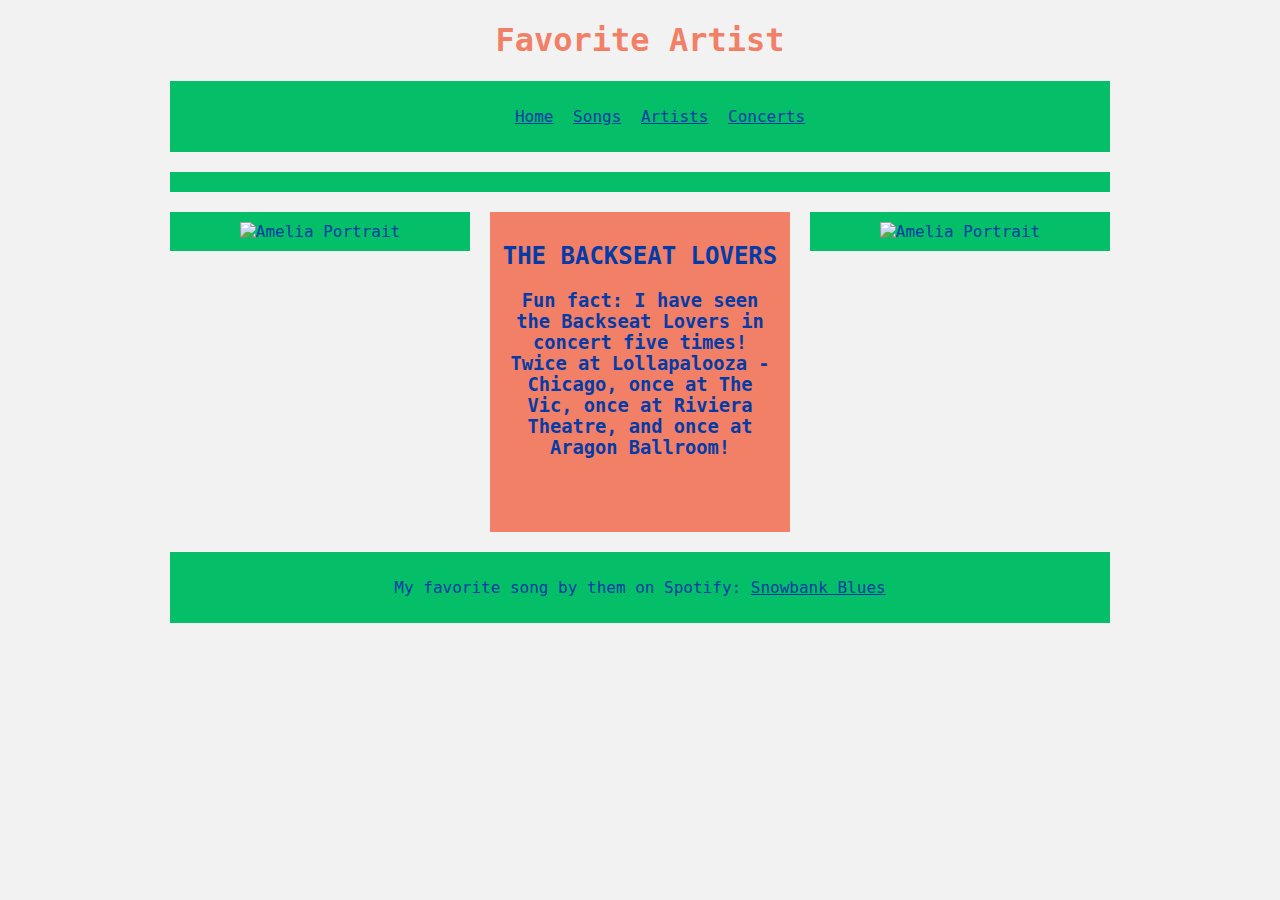
==== artists.html @ ac114837 "Add files via upload" ====
<!DOCTYPE html>
<html>
	<head>
		<title>Amelia's Music Page</title>
		<link rel="stylesheet" type="text/css" href="stylesheet.css">
	</head>

	<body>
		<header>
				<h1 style="color:#F28066;">Favorite Artist</h1>
				<nav>
					<ul>
						<li><a href="homepage.html">Home</a></li>
						<li><a href="songs.html">Songs</a></li>
						<li><a href="artists.html">Artists</a></li>
						<li><a href="concerts.html">Concerts</a></li>
					</ul>
				</nav>

		</header>
		<section>
			<main>
				
			</main>

			<article>
  					<img src="/Users/ameliadarrah/Documents/LIS 351/lis351website/Images/IMG_8867.jpeg" alt="Amelia Portrait"width="200" height="300">
			</article>

			<article class="marsh"> 
				<h2>THE BACKSEAT LOVERS</h2>
				<h3>Fun fact: I have seen the Backseat Lovers in concert five times! Twice at Lollapalooza - Chicago, once at The Vic, once at Riviera Theatre, and once at Aragon Ballroom! </h3>
			</article>

			<article>
			
			<img src="/Users/ameliadarrah/Documents/LIS 351/lis351website/Images/IMG_7598.jpeg" alt="Amelia Portrait"width="200" height="300">			</article>

		</section>


		<footer>
			<p>My favorite song by them on Spotify: <a href="https://open.spotify.com/track/3SsGrCb1eaSpGhRDqPaTln?si=dac374b5e84c439d">Snowbank Blues</a></p> 
		</footer>
	</body>

</html>
---- stylesheet.css ----
* {
	font-family: monospace, Georgia, sans-serif;
	color: #053BA6;
	text-align: center;
}
body {
	width: 960px;
	margin: 0 auto;
	background-color: #F2F2F2;
}

nav {
	background-color: #04BF68;
	padding: 10px;
	margin: 10px;
}

li{
	display: inline;
	padding: 5px;
}

section {
	overflow: auto;
	height: 100%;
}
main {
	background-color: #04BF68;
	padding: 10px;
	margin: 10px;
}

article {
	background-color: #04BF68;
	padding: 10px;
	margin: 10px;
	width: 280px;
	float: left;
}
div.container {
  text-align: center;
}

ul.myUL {
  display: inline-block;
  text-align: left;
}
.marsh {
    background-color: #F28066;
	height: 300px;
}
.mart2 {
	background-color: #F28066;
	height: 400px;
	list-style-type: decimal; 
    padding-left: 20px;

}
.custom-bullets {
    list-style-type: circle; 
    padding-left: 20px;
}

.numbered-list {
    list-style-type: decimal; 
    padding-left: 20px;
}
.mart {
	background-color: #55B3D9;
	height: 400px;
	list-style-type: decimal; 
    padding-left: 20px;
}

footer{
	background-color: #04BF68;
	padding: 10px;
	margin: 10px;
}
#content {
	overflow: auto;
	height: 100%;}
.column1, .column2, .column3 {
	float: left;
	margin: 10px;}
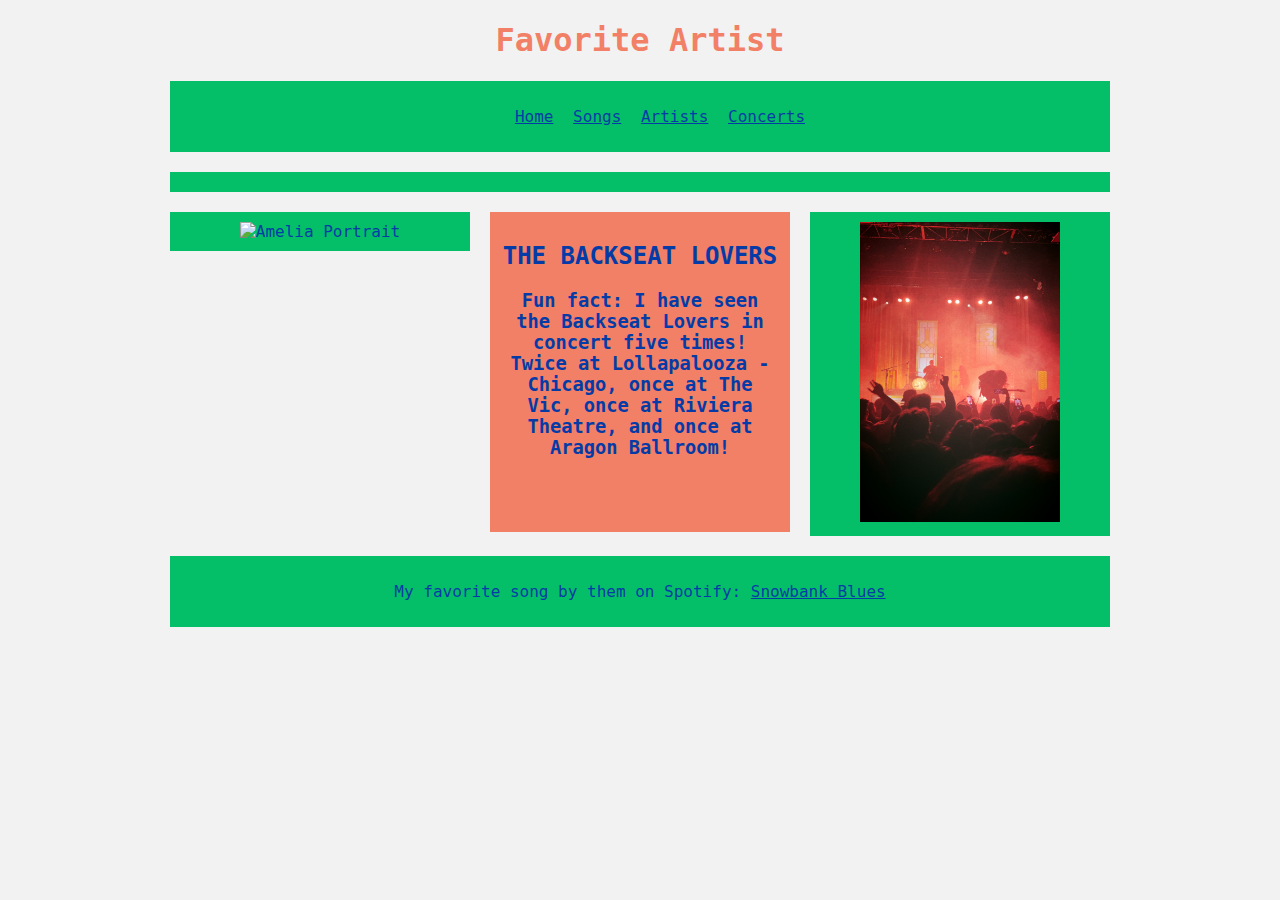
==== commit 3085cae0: "Update artists.html" ====
--- a/artists.html
+++ b/artists.html
@@ -10,7 +10,7 @@
 				<h1 style="color:#F28066;">Favorite Artist</h1>
 				<nav>
 					<ul>
-						<li><a href="homepage.html">Home</a></li>
+						<li><a href="index.html">Home</a></li>
 						<li><a href="songs.html">Songs</a></li>
 						<li><a href="artists.html">Artists</a></li>
 						<li><a href="concerts.html">Concerts</a></li>
@@ -24,7 +24,7 @@
 			</main>
 
 			<article>
-  					<img src="/Users/ameliadarrah/Documents/LIS 351/lis351website/Images/IMG_8867.jpeg" alt="Amelia Portrait"width="200" height="300">
+  					<img src="BackseatLoversConcert2.png" alt="Amelia Portrait"width="200" height="300">
 			</article>
 
 			<article class="marsh"> 
@@ -34,7 +34,7 @@
 
 			<article>
 			
-			<img src="/Users/ameliadarrah/Documents/LIS 351/lis351website/Images/IMG_7598.jpeg" alt="Amelia Portrait"width="200" height="300">			</article>
+			<img src="BackseatLoversConcert3.png" alt="Amelia Portrait"width="200" height="300">			</article>
 
 		</section>
 
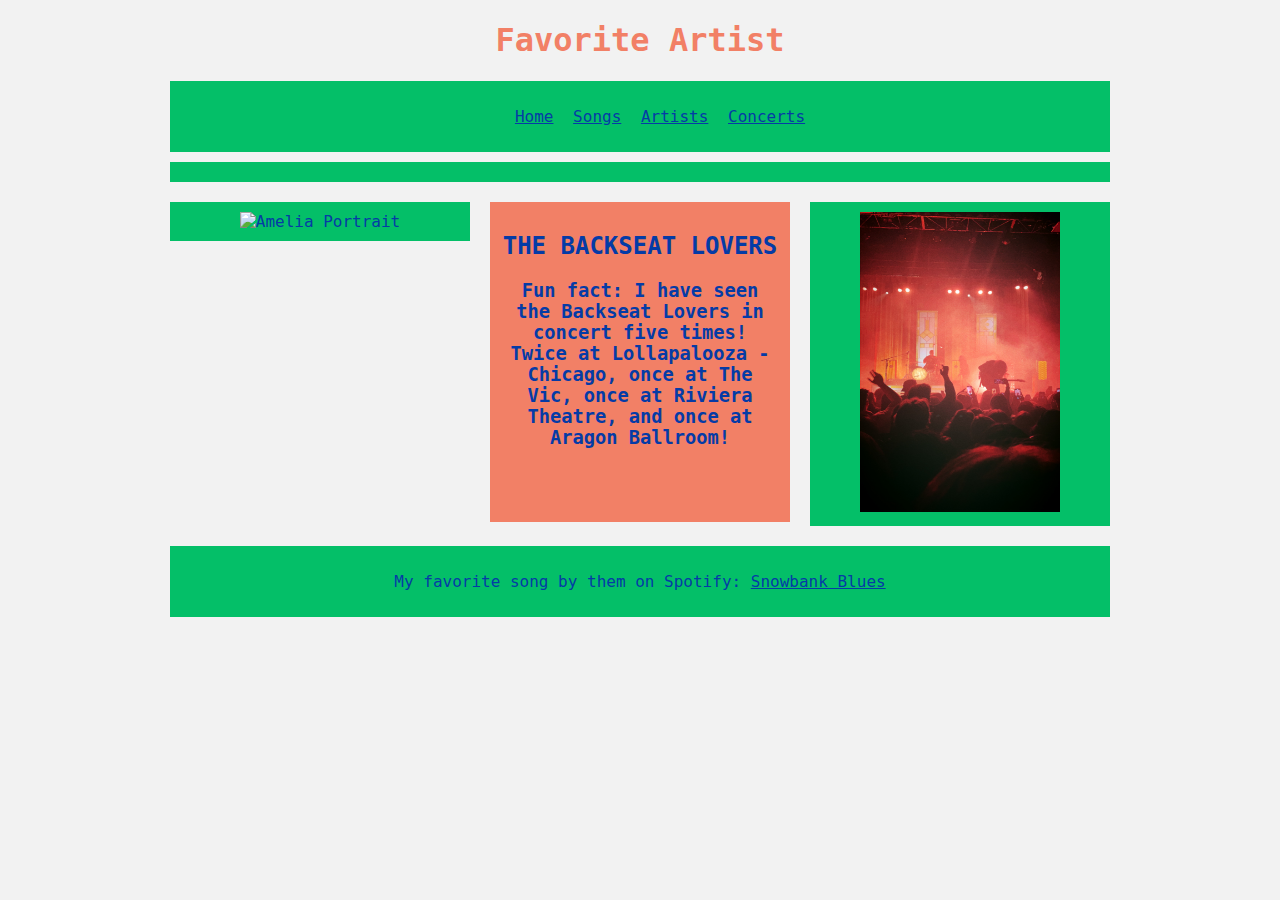
==== commit 4bd367f5: "Update artists.html" ====
--- a/artists.html
+++ b/artists.html
@@ -18,13 +18,13 @@
 				</nav>
 
 		</header>
+		<main>
+				
+		</main>
 		<section>
-			<main>
-				
-			</main>
 
 			<article>
-  					<img src="BackseatLoversConcert2.png" alt="Amelia Portrait"width="200" height="300">
+  					<img src="BackseatLoversConcert2.png" alt="Amelia Portrait" width="200" height="300">
 			</article>
 
 			<article class="marsh"> 
@@ -34,7 +34,7 @@
 
 			<article>
 			
-			<img src="BackseatLoversConcert3.png" alt="Amelia Portrait"width="200" height="300">			</article>
+			<img src="BackseatLoversConcert3.png" alt="Amelia Portrait" width="200" height="300">			</article>
 
 		</section>
 
